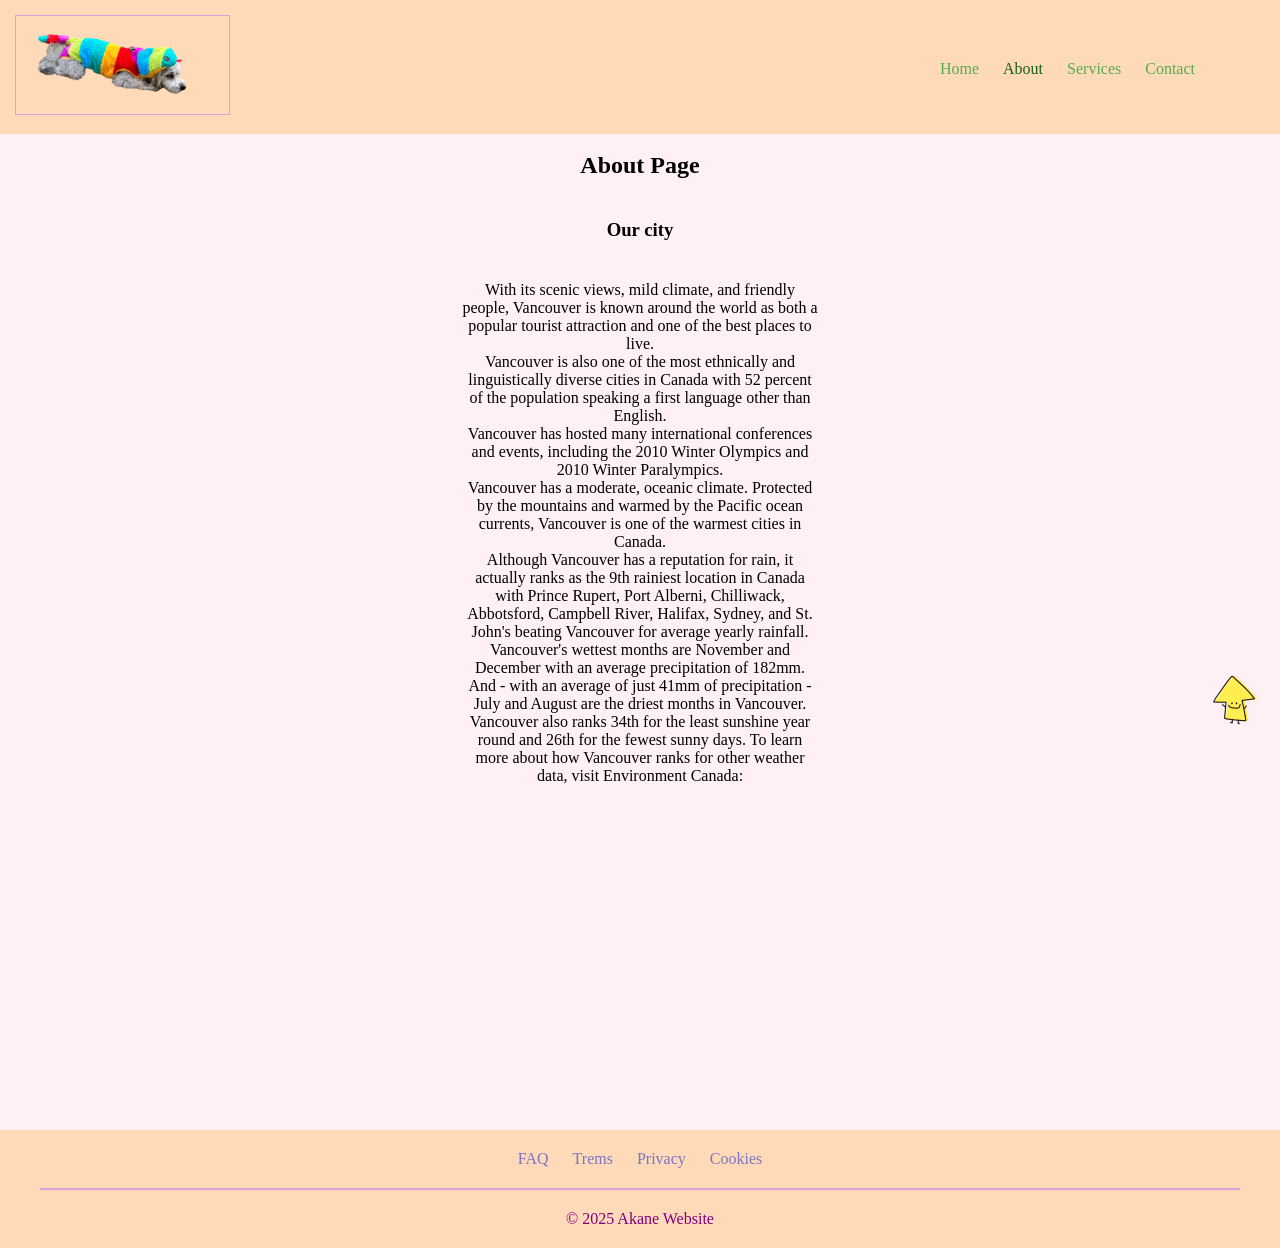
==== about.html @ 4660c830 "Copy previous assignment" ====
<!DOCTYPE html>
<html lang="en">
    <head>
        <meta charset="UTF-8">
        <link rel="stylesheet" href="main.css">
        <title>Navigation Sample</title>
    </head>
    <body>
        <header>
            <nav aria-label="Primary Navigation">
                <a href="index.html"><img src="./assets/logo.png" alt="logo"></a>
                <span></span>
                <ul>
                    <li><a href="index.html">Home</a></li>
                    <li><a class="currentpage" href="about.html">About</a></li>
                    <li><a href="services.html">Services</a></li>
                    <li><a href="contact.html">Contact</a></li>
                </ul>
            </nav>
        </header>
        <main>
            <section>
                <h1>About Page</h1>
            </section>
            <section>
                <h3>Our city</h3>
                <article class="narrow-box">
                    With its scenic views, mild climate, and friendly people, Vancouver is known around the world as both a popular tourist attraction and one of the best places to live.
                    <br>
                    Vancouver is also one of the most ethnically and linguistically diverse cities in Canada with 52 percent of the population speaking a first language other than English.
                    <br>
                    Vancouver has hosted many international conferences and events, including the 2010 Winter Olympics and 2010 Winter Paralympics.
                    <br>
                    Vancouver has a moderate, oceanic climate. Protected by the mountains and warmed by the Pacific ocean currents, Vancouver is one of the warmest cities in Canada.
                    <br>
                    Although Vancouver has a reputation for rain, it actually ranks as the 9th rainiest location in Canada with Prince Rupert, Port Alberni, Chilliwack, Abbotsford, Campbell River, Halifax, Sydney, and St. John's beating Vancouver for average yearly rainfall. Vancouver's wettest months are November and December with an average precipitation of 182mm. And - with an average of just 41mm of precipitation - July and August are the driest months in Vancouver.
                    <br>
                    Vancouver also ranks 34th for the least sunshine year round and 26th for the fewest sunny days. To learn more about how Vancouver ranks for other weather data, visit Environment Canada:
                </article>
            </section>
        </main>
        <footer>
            <nav aria-label="Footer Navigation">
                <ul>
                    <li><a href="faq.html">FAQ</a></li>
                    <li><a href="terms.html">Trems</a></li>
                    <li><a href="privacy.html">Privacy</a></li>
                    <li><a href="cookies.html">Cookies</a></li>
                </ul>
            </nav>
            <span></span>
            <p id="created">© 2025 Akane Website</p>
        </footer>
        <a href="#"><img id="backtotop" src="./assets/back_to_top.png" alt="Back to top"></a>
    </body>
</html>
---- main.css ----
* {
    box-sizing: border-box;
    margin: 0px;
    padding: 0px;
    text-decoration: none;
    list-style: none;
}

header {
    position: fixed;
    width: 100vw;
    z-index: 1;
}

header nav {
    padding: 15px;
    background-color: peachpuff;
}

header nav img {
    max-height: 100px;
    border: solid 1px plum;
    /* background-color: plum; */
}

header nav ul,
header nav li,
header nav span, 
footer nav ul,
footer nav li,
footer nav span {
    display: inline-block;
}

nav span{
    width: calc(100% - 30px - 217px - 301px);
}

header nav ul {
    vertical-align: top;
    padding-top: 45px;
}

header nav li,
footer nav li {
    margin-right: 20px;
}

header nav li:last-child,
footer nav li:last-child {
    margin-right: 0px;
}

header nav a:link,
header nav a:visited {
    color: rgb(84, 174, 76);
}

header nav a:hover {
    color: purple;
}

header nav a:active {
    color: darkblue;
}

header nav a.currentpage {
    color: rgb(22, 96, 22);
}

main {
    position: relative;
    top: 132px;
    height: 1000px;
    background-color: lavenderblush;
}

h1 {
    padding: 20px;
    text-align: center;
}

#fuu1,
#fuu2,
#fuu3,
#fuu4 {
    max-height: 300px;
    margin: 20px;
}

h3 {
    position: sticky;
    top: 136px;
    padding: 20px;
    text-align: center;
    background-color: lavenderblush;
}

article {
    padding: 20px;
    text-align: center;
}

.narrow-box {
    margin: 0 auto;
    max-width: 400px;
}

#service-section {
    display: inline-block;
    vertical-align: top;
    width: calc(80% - 20px);
}

aside {
    display: inline-block;
    vertical-align: top;
    height: 1000px;
    background-color: rgb(230, 184, 145);
    width: 20%;
    margin-left: 20px;;
}

h2 {
    position: sticky;
    top: 132px;
    padding: 30px;
    text-align: center;
    color: rebeccapurple;
    background-color: rgb(230, 184, 145);
}

aside ul {
    text-align: center;
}

aside li {
    margin: 10px;
}

footer {
    position: relative;
    top: 130px;
    padding: 20px;
    background-color: peachpuff;
    text-align: center;
}

nav a:link {
    color: rgb(122, 118, 194);
}

nav a:visited {
    color: rgb(99, 62, 153);
}

nav a:hover {
    color: purple;
}

nav a:active {
    color: darkblue;
}

footer span {
    display: block;
    border: solid 1px plum;
    margin: 20px;
}

#created {
    color: purple;

}

#backtotop {
    position: fixed;
    bottom: calc(5% + 130px);
    right: 20px;
    max-height: 50px;
}

.float-left {
    float: left;
    margin-left: 50px;
}

.float-right {
    float: right;
    margin-right: 50px;
}

.clear-both {
    clear: both;
    margin: 20px;
    padding: 50px;
}
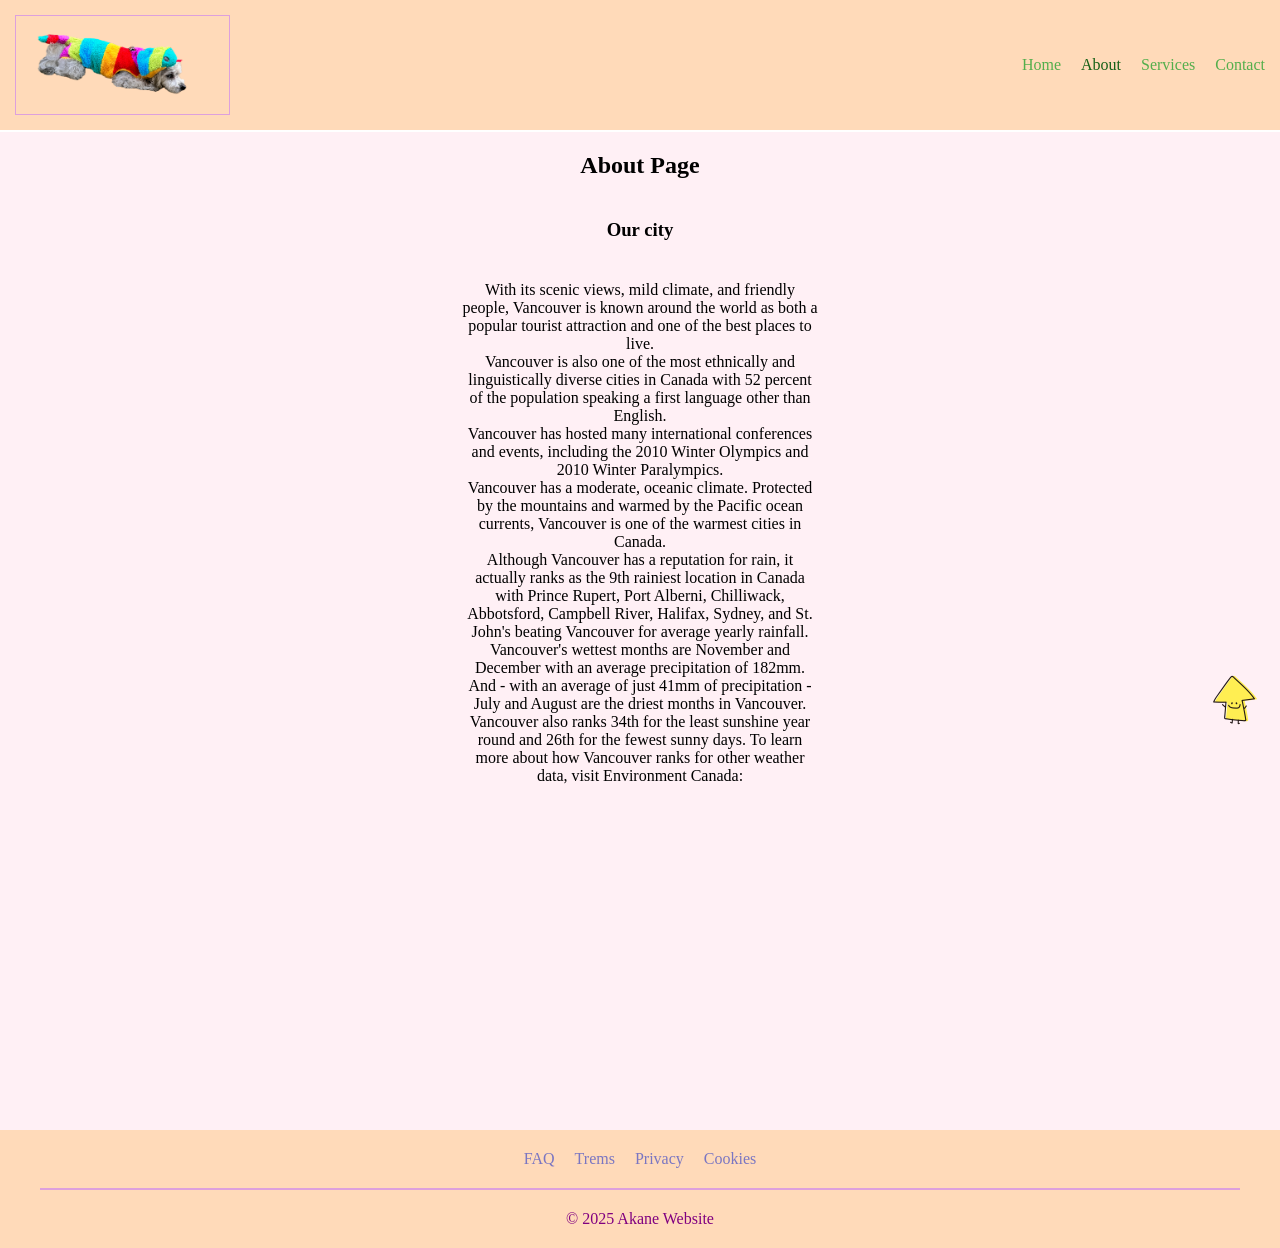
==== commit cb04f18c: "Use Flex for header and footer" ====
--- a/about.html
+++ b/about.html
@@ -7,9 +7,10 @@
     </head>
     <body>
         <header>
+            <div id="header-logo">
+                <a href="#"><img src="./assets/logo.png" alt="logo"></a>
+            </div>
             <nav aria-label="Primary Navigation">
-                <a href="index.html"><img src="./assets/logo.png" alt="logo"></a>
-                <span></span>
                 <ul>
                     <li><a href="index.html">Home</a></li>
                     <li><a class="currentpage" href="about.html">About</a></li>
--- a/main.css
+++ b/main.css
@@ -8,47 +8,32 @@
 
 header {
     position: fixed;
+    display: flex;
+    justify-content: space-between;
+    padding: 15px;
     width: 100vw;
     z-index: 1;
+    background-color: peachpuff;
+    align-items: center;
 }
 
-header nav {
-    padding: 15px;
-    background-color: peachpuff;
+header #header-logo a {
+    display: flex;
+    align-items: center;
 }
 
-header nav img {
+header img {
     max-height: 100px;
     border: solid 1px plum;
     /* background-color: plum; */
 }
 
 header nav ul,
-header nav li,
-header nav span, 
-footer nav ul,
-footer nav li,
-footer nav span {
-    display: inline-block;
-}
-
-nav span{
-    width: calc(100% - 30px - 217px - 301px);
-}
-
-header nav ul {
-    vertical-align: top;
-    padding-top: 45px;
-}
-
-header nav li,
-footer nav li {
-    margin-right: 20px;
-}
-
-header nav li:last-child,
-footer nav li:last-child {
-    margin-right: 0px;
+footer nav ul {
+    display: flex;
+    gap: 20px;
+    justify-content: center;
+    align-items: center;
 }
 
 header nav a:link,
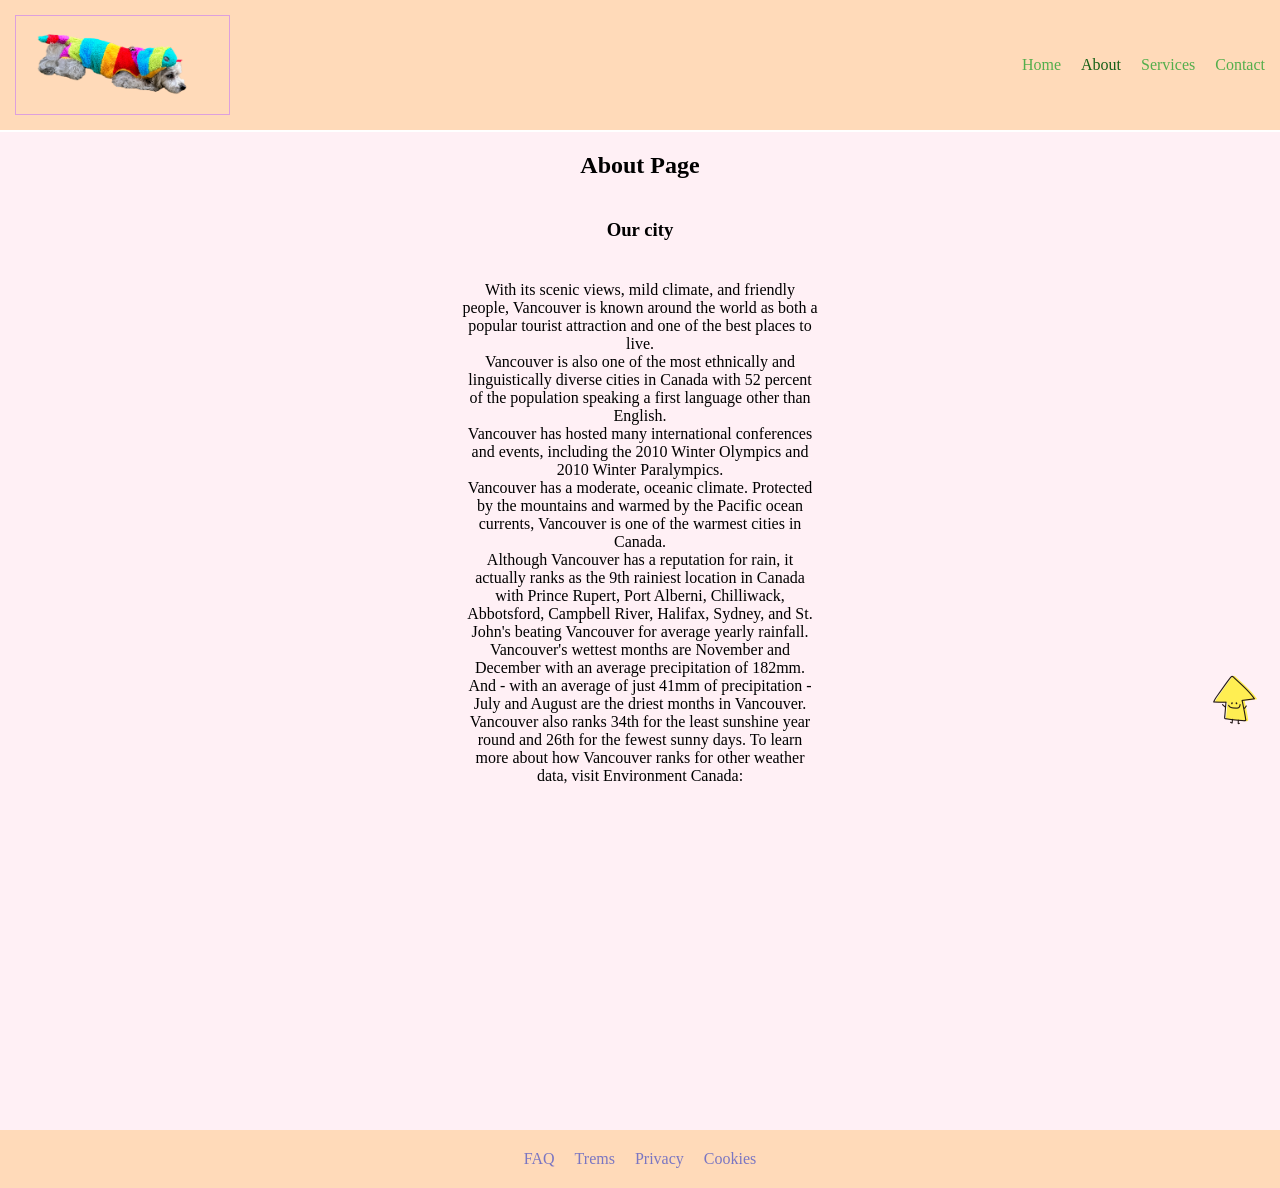
==== commit f8789407: "Delete needless footer elements and styles" ====
--- a/about.html
+++ b/about.html
@@ -49,8 +49,6 @@
                     <li><a href="cookies.html">Cookies</a></li>
                 </ul>
             </nav>
-            <span></span>
-            <p id="created">© 2025 Akane Website</p>
         </footer>
         <a href="#"><img id="backtotop" src="./assets/back_to_top.png" alt="Back to top"></a>
     </body>
--- a/main.css
+++ b/main.css
@@ -128,7 +128,6 @@
     top: 130px;
     padding: 20px;
     background-color: peachpuff;
-    text-align: center;
 }
 
 nav a:link {
@@ -145,12 +144,6 @@
 
 nav a:active {
     color: darkblue;
-}
-
-footer span {
-    display: block;
-    border: solid 1px plum;
-    margin: 20px;
 }
 
 #created {
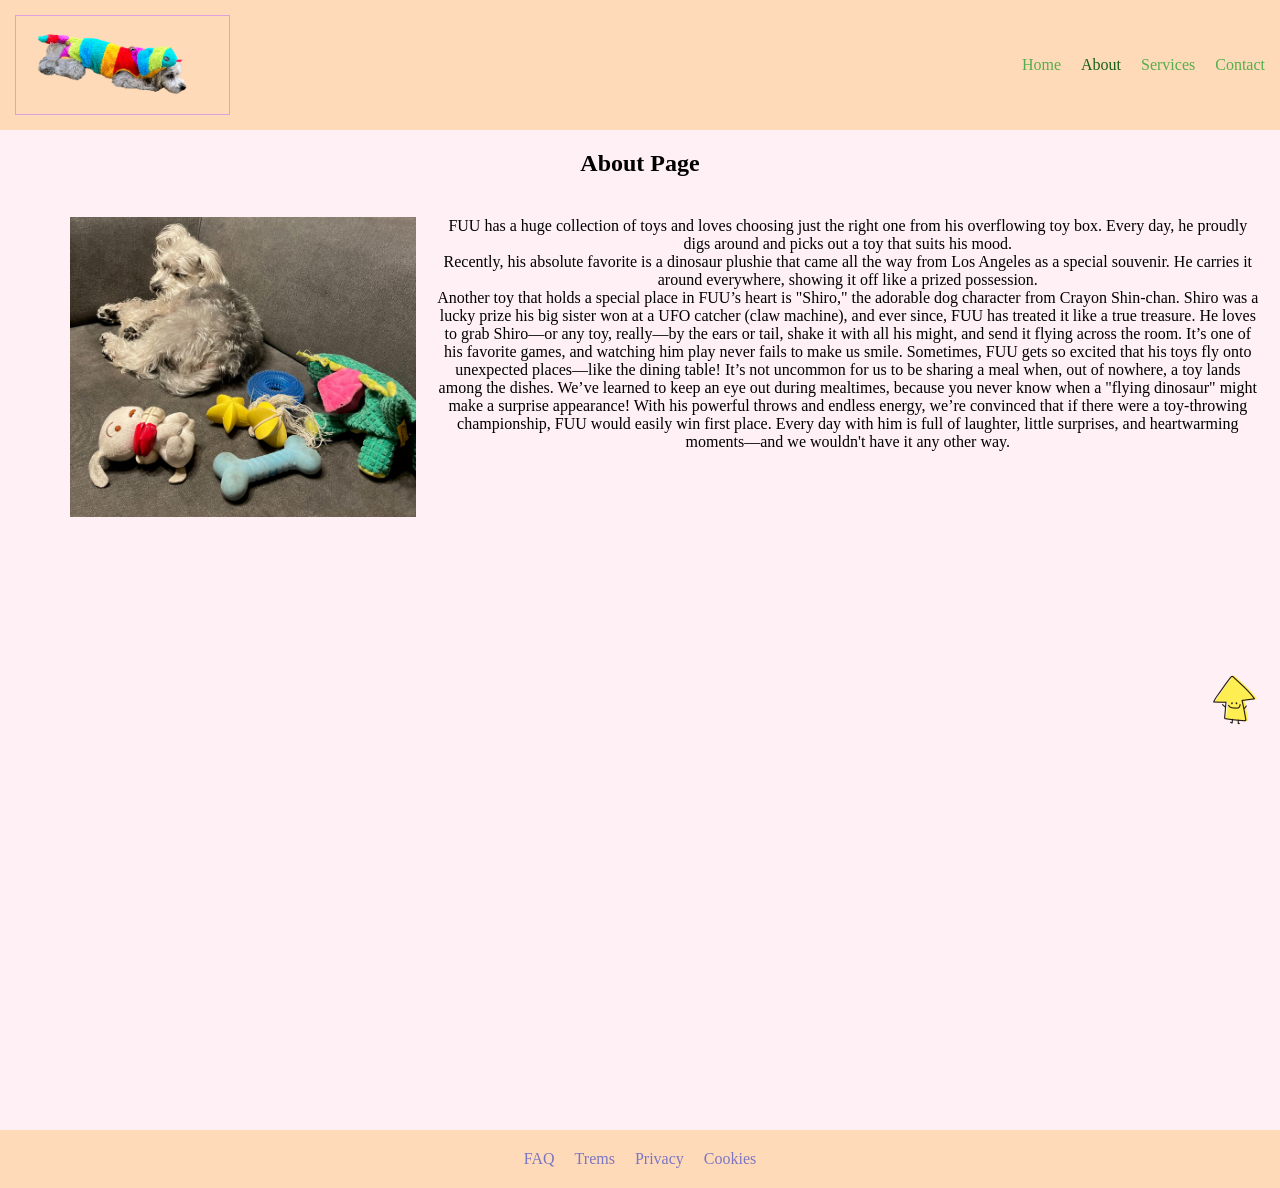
==== commit ee586350: "Copy services.html contents to about.html" ====
--- a/about.html
+++ b/about.html
@@ -24,20 +24,30 @@
                 <h1>About Page</h1>
             </section>
             <section>
-                <h3>Our city</h3>
-                <article class="narrow-box">
-                    With its scenic views, mild climate, and friendly people, Vancouver is known around the world as both a popular tourist attraction and one of the best places to live.
-                    <br>
-                    Vancouver is also one of the most ethnically and linguistically diverse cities in Canada with 52 percent of the population speaking a first language other than English.
-                    <br>
-                    Vancouver has hosted many international conferences and events, including the 2010 Winter Olympics and 2010 Winter Paralympics.
-                    <br>
-                    Vancouver has a moderate, oceanic climate. Protected by the mountains and warmed by the Pacific ocean currents, Vancouver is one of the warmest cities in Canada.
-                    <br>
-                    Although Vancouver has a reputation for rain, it actually ranks as the 9th rainiest location in Canada with Prince Rupert, Port Alberni, Chilliwack, Abbotsford, Campbell River, Halifax, Sydney, and St. John's beating Vancouver for average yearly rainfall. Vancouver's wettest months are November and December with an average precipitation of 182mm. And - with an average of just 41mm of precipitation - July and August are the driest months in Vancouver.
-                    <br>
-                    Vancouver also ranks 34th for the least sunshine year round and 26th for the fewest sunny days. To learn more about how Vancouver ranks for other weather data, visit Environment Canada:
-                </article>
+                <div>
+                    <div class="float-left">
+                        <img id="fuu3" src="./assets/fuu3.png" alt="Fuu 3">
+                    </div>
+                    <div>
+                        <article>
+                            FUU has a huge collection of toys and loves choosing just the right one from his overflowing toy box.
+                            Every day, he proudly digs around and picks out a toy that suits his mood.
+                            <br>
+                            Recently, his absolute favorite is a dinosaur plushie that came all the way from Los Angeles as a special souvenir.
+                            He carries it around everywhere, showing it off like a prized possession.
+                            <br>
+                            Another toy that holds a special place in FUU’s heart is "Shiro," the adorable dog character from Crayon Shin-chan.
+                            Shiro was a lucky prize his big sister won at a UFO catcher (claw machine), and ever since, FUU has treated it like a true treasure.
+                            He loves to grab Shiro—or any toy, really—by the ears or tail, shake it with all his might, and send it flying across the room.
+                            It’s one of his favorite games, and watching him play never fails to make us smile.
+                            Sometimes, FUU gets so excited that his toys fly onto unexpected places—like the dining table!
+                            It’s not uncommon for us to be sharing a meal when, out of nowhere, a toy lands among the dishes.
+                            We’ve learned to keep an eye out during mealtimes, because you never know when a "flying dinosaur" might make a surprise appearance!
+                            With his powerful throws and endless energy, we’re convinced that if there were a toy-throwing championship, FUU would easily win first place.
+                            Every day with him is full of laughter, little surprises, and heartwarming moments—and we wouldn't have it any other way.
+                        </article>
+                    </div>
+                </div>            
             </section>
         </main>
         <footer>
--- a/main.css
+++ b/main.css
@@ -55,7 +55,7 @@
 
 main {
     position: relative;
-    top: 132px;
+    top: 130px;
     height: 1000px;
     background-color: lavenderblush;
 }
@@ -71,14 +71,6 @@
 #fuu4 {
     max-height: 300px;
     margin: 20px;
-}
-
-h3 {
-    position: sticky;
-    top: 136px;
-    padding: 20px;
-    text-align: center;
-    background-color: lavenderblush;
 }
 
 article {
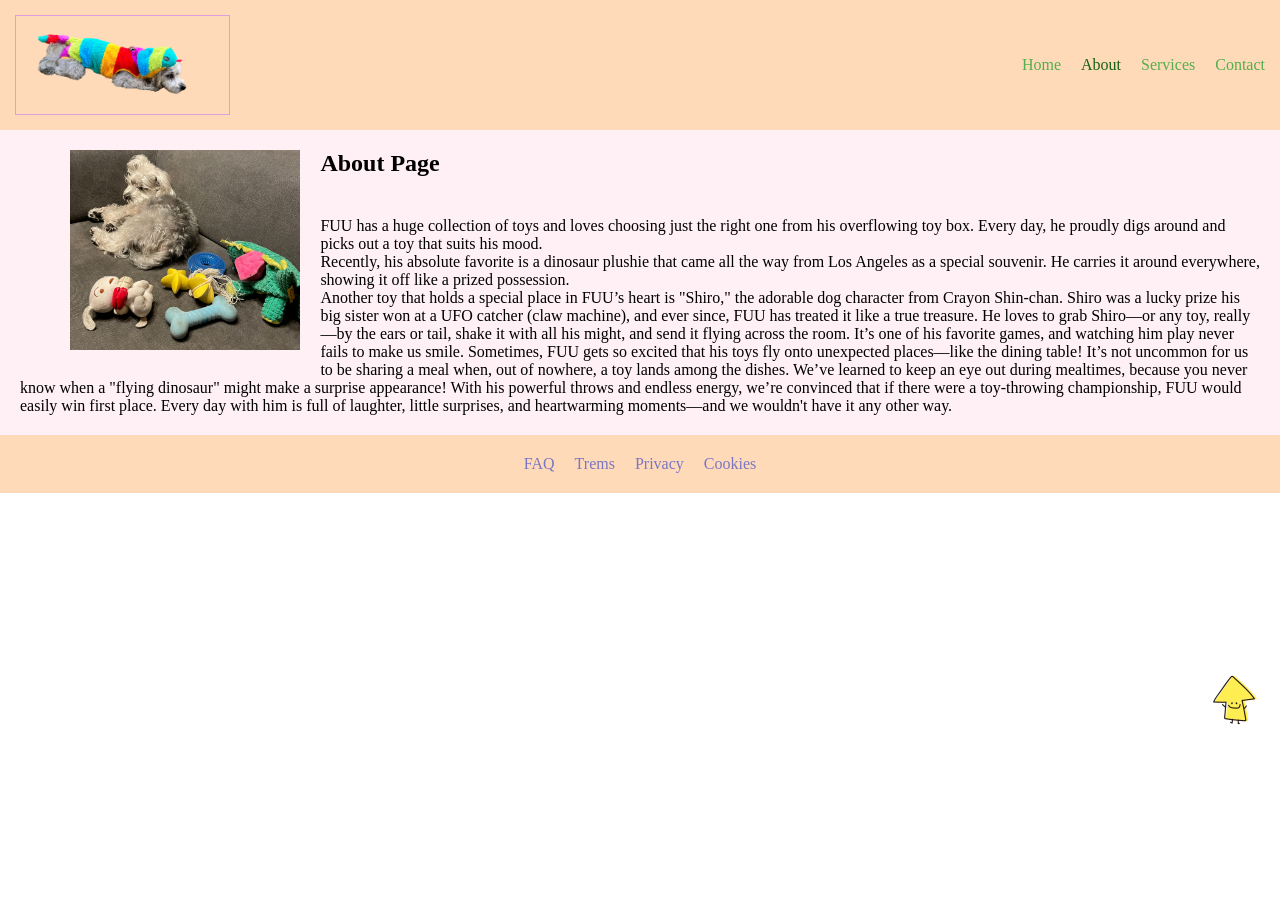
==== commit cb084f55: "Fix float pages" ====
--- a/about.html
+++ b/about.html
@@ -21,33 +21,29 @@
         </header>
         <main>
             <section>
-                <h1>About Page</h1>
-            </section>
-            <section>
+                <div class="float-left">
+                    <img id="fuu3" src="./assets/fuu3.png" alt="Fuu 3">
+                </div>
                 <div>
-                    <div class="float-left">
-                        <img id="fuu3" src="./assets/fuu3.png" alt="Fuu 3">
-                    </div>
-                    <div>
-                        <article>
-                            FUU has a huge collection of toys and loves choosing just the right one from his overflowing toy box.
-                            Every day, he proudly digs around and picks out a toy that suits his mood.
-                            <br>
-                            Recently, his absolute favorite is a dinosaur plushie that came all the way from Los Angeles as a special souvenir.
-                            He carries it around everywhere, showing it off like a prized possession.
-                            <br>
-                            Another toy that holds a special place in FUU’s heart is "Shiro," the adorable dog character from Crayon Shin-chan.
-                            Shiro was a lucky prize his big sister won at a UFO catcher (claw machine), and ever since, FUU has treated it like a true treasure.
-                            He loves to grab Shiro—or any toy, really—by the ears or tail, shake it with all his might, and send it flying across the room.
-                            It’s one of his favorite games, and watching him play never fails to make us smile.
-                            Sometimes, FUU gets so excited that his toys fly onto unexpected places—like the dining table!
-                            It’s not uncommon for us to be sharing a meal when, out of nowhere, a toy lands among the dishes.
-                            We’ve learned to keep an eye out during mealtimes, because you never know when a "flying dinosaur" might make a surprise appearance!
-                            With his powerful throws and endless energy, we’re convinced that if there were a toy-throwing championship, FUU would easily win first place.
-                            Every day with him is full of laughter, little surprises, and heartwarming moments—and we wouldn't have it any other way.
-                        </article>
-                    </div>
-                </div>            
+                    <h1 class="align-left">About Page</h1>
+                    <article class="align-left">
+                        FUU has a huge collection of toys and loves choosing just the right one from his overflowing toy box.
+                        Every day, he proudly digs around and picks out a toy that suits his mood.
+                        <br>
+                        Recently, his absolute favorite is a dinosaur plushie that came all the way from Los Angeles as a special souvenir.
+                        He carries it around everywhere, showing it off like a prized possession.
+                        <br>
+                        Another toy that holds a special place in FUU’s heart is "Shiro," the adorable dog character from Crayon Shin-chan.
+                        Shiro was a lucky prize his big sister won at a UFO catcher (claw machine), and ever since, FUU has treated it like a true treasure.
+                        He loves to grab Shiro—or any toy, really—by the ears or tail, shake it with all his might, and send it flying across the room.
+                        It’s one of his favorite games, and watching him play never fails to make us smile.
+                        Sometimes, FUU gets so excited that his toys fly onto unexpected places—like the dining table!
+                        It’s not uncommon for us to be sharing a meal when, out of nowhere, a toy lands among the dishes.
+                        We’ve learned to keep an eye out during mealtimes, because you never know when a "flying dinosaur" might make a surprise appearance!
+                        With his powerful throws and endless energy, we’re convinced that if there were a toy-throwing championship, FUU would easily win first place.
+                        Every day with him is full of laughter, little surprises, and heartwarming moments—and we wouldn't have it any other way.
+                    </article>
+                </div>
             </section>
         </main>
         <footer>
--- a/main.css
+++ b/main.css
@@ -4,6 +4,12 @@
     padding: 0px;
     text-decoration: none;
     list-style: none;
+}
+
+body {
+    display: flex;
+    justify-content: flex-start;
+    flex-direction: column;
 }
 
 header {
@@ -54,9 +60,7 @@
 }
 
 main {
-    position: relative;
-    top: 130px;
-    height: 1000px;
+    padding-top: 130px;
     background-color: lavenderblush;
 }
 
@@ -66,10 +70,14 @@
 }
 
 #fuu1,
-#fuu2,
+#fuu2 {
+    max-height: 300px;
+    margin: 20px;
+}
+
 #fuu3,
 #fuu4 {
-    max-height: 300px;
+    max-height: 200px;
     margin: 20px;
 }
 
@@ -116,8 +124,8 @@
 }
 
 footer {
-    position: relative;
-    top: 130px;
+    display: flex;
+    justify-content: center;
     padding: 20px;
     background-color: peachpuff;
 }
@@ -164,4 +172,12 @@
     clear: both;
     margin: 20px;
     padding: 50px;
-}+}
+
+.align-left {
+    text-align: left;
+}
+
+.align-right {
+    text-align: right;
+}
